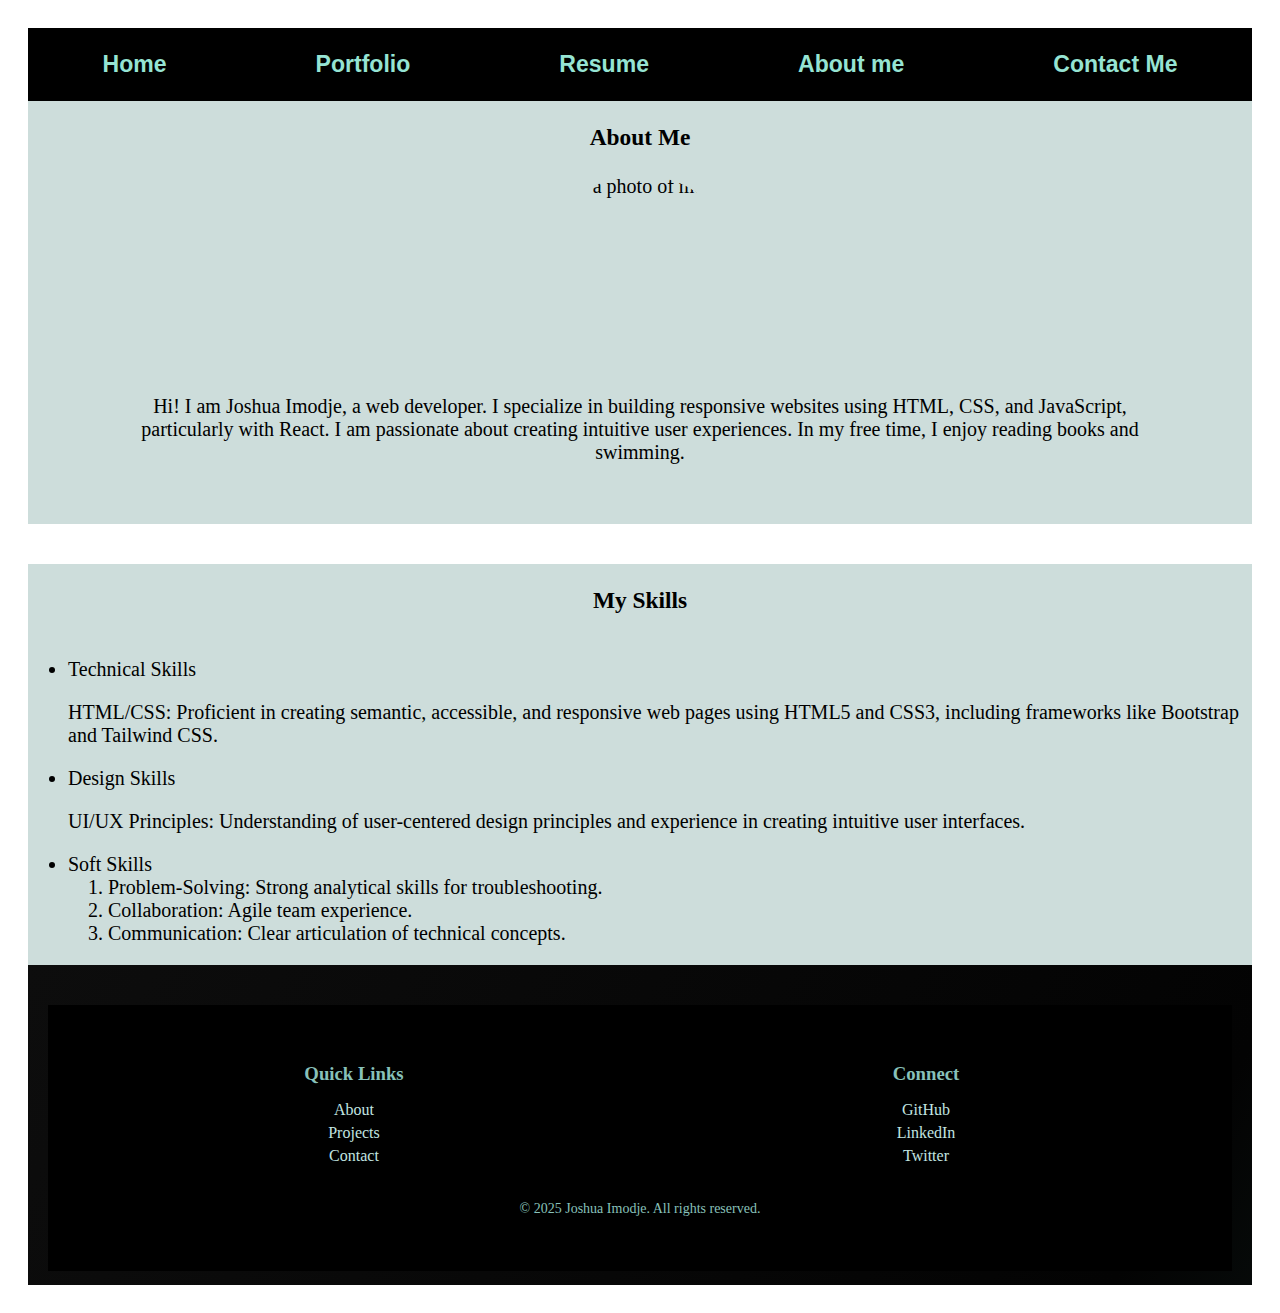
==== index.html @ 0dd08187 "Add files via upload" ====
<!DOCTYPE html>
<html lang="en">
<head>
    <meta charset="UTF-8">
    <meta name="viewport" content="width=device-width, initial-scale=1.0">
    <title>Capstone 2</title>
    <link rel="stylesheet" href="./style.css">
</head>
<body>
    <header>
    <div class="nav container">
        <div class="nav">
            <a href="#"><p>Home</p></a>
        </div >
        <div class="nav">
            <a  href="https://github.com/josh50775/html-porfolio"><p>Portfolio</p></a>
        </div>
        <div  class="nav">
           <a href="https://github.com/josh50775/capstone-project1"> <p>Resume</p></a>
        </div>
        <div class="nav">
           <a href=""><p>About me</p></a> 
        </div>
        <div  class="nav">
            <a href="./contact.html"><p>Contact Me</p></a>
        </div>
    </div>
    </header>

    <main>
        <div class="about">
            <div>
                <h3>About Me</h3>
            </div>
            <div class="about">
                <img src="./image/my photo.jpeg" alt="a photo of me" height="70px" width="70">
                <p>Hi! I am Joshua Imodje, a web developer. I specialize in building responsive websites using HTML, CSS, and JavaScript, particularly with React.
                I am passionate about creating intuitive user experiences. In my free time, I enjoy reading books and swimming. </p>
            </div>
        </div>

        <div class="skills">
            <div>
                <h3> My Skills</h3>
            </div>
            <div class="ul">
                <ul>
                    <li>Technical Skills</li>
                    <p>HTML/CSS: Proficient in creating semantic, accessible, and responsive web pages using HTML5 and CSS3, including frameworks like Bootstrap and Tailwind CSS.</p>
                    <li>Design Skills</li>
                    <p>UI/UX Principles: Understanding of user-centered design principles and experience in creating intuitive user interfaces.</p>

                    <li>Soft Skills</li>
                    <ol>
                    <li>Problem-Solving: Strong analytical skills for troubleshooting.</li>
                       <li> Collaboration: Agile team experience.</li>
                       <li> Communication: Clear articulation of technical concepts.</li>
                    </ol>
                </ul>
            </div>

        </div>

    </main>

    <footer class="footer">
        <footer>
            <div class="footer-container">
            
                <div class="footer-links">
                    <h3>Quick Links</h3>
                    <ul>
                        <li><a href="#about">About</a></li>
                        <li><a href="#projects">Projects</a></li>
                        <li><a href="#contact">Contact</a></li>
                    </ul>
                </div>
                <div class="footer-social">
                    <h3>Connect</h3>
                    <ul class="social-links">
                        <li><a href="https://github.com/josh50775" target="_blank">GitHub</a></li>
                        <li><a href="https://linkedin.com/in/yourusername" target="_blank">LinkedIn</a></li>
                        <li><a href="https://twitter.com/yourusername" target="_blank">Twitter</a></li>
                    </ul>
                </div>
            </div>
            <div class="footer-bottom">
                <p>&copy; 2025 Joshua Imodje. All rights reserved.</p>
            </div>
        </footer>
        

    </footer>
</body>
</html>
---- style.css ----
.container{
    display: flex;
    background-color: black;
    color:white;
    justify-content:space-around;
    text-decoration: none;
   
    
}
.nav{
    color:#96e4d3;
    font-family:Verdana, Geneva, Tahoma, sans-serif;
    font-weight: bold;
    font-size: larger;
    

}
a{
    text-decoration: none;
    color:#96e4d3;
  
}

a:hover{
    color: rgb(84, 90, 85);
}

.about{
    display: flex;
    flex-direction: column;
   justify-content: center;
   align-items: center;
   font-size: 20px;
   text-align: center;
   padding-left: 40px;
   padding-right: 40px;
   background-color: #cddddb;
   font-family: Georgia, 'Times New Roman', Times, serif;
   color: 123458;
   margin-bottom: 40px;

}
img{
    border-radius: 50%;
    height: 200px;
    width: 200px;
}
.skills{
    display: flex;
    flex-direction: column;
   justify-content: center;
   align-items: center;
   font-family: Georgia, 'Times New Roman', Times, serif;
   color: 123458;
   background-color: #cddddb;
   font-size: 20px;
   

}
.footer {
    background: linear-gradient(300deg,#1f3e37, #030303, #0d0d0d);
    background-size: 180% 180%;
    animation: gradient-animation 18s ease infinite;
    height:240px;
    
  }
  
  @keyframes gradient-animation {
    0% {
      background-position: 0% 50%;
    }
    50% {
      background-position: 100% 50%;
    }
    100% {
      background-position: 0% 50%;
    }
  }
  footer {
    background-color:black;
    color: #88c1ba; 
    padding: 40px 20px; 
    text-align: center; 
    font-family: Georgia, 'Times New Roman', Times, serif;
}

.footer-container {
    display: flex; 
    justify-content: space-between; 
    max-width: 1200px;
    margin: 0 auto;
}

.footer-about,
.footer-links,
.footer-social {
    flex: 1; 
    margin: 0 20px; 
}

.footer-about h3,
.footer-links h3,
.footer-social h3 {
margin-bottom: 10px; 
}

.footer-links ul,
.social-links {
    list-style: none; 
    padding: 0; 
}

.footer-links li,
.social-links li {
    margin: 5px 0; 
}

.footer-links a,
.social-links a {
    color: #c2e5e0; ; 
    text-decoration: none;
}

.footer-links a:hover,
.social-links a:hover {
    text-decoration: underline; 
}

.footer-bottom {
    text-align: center; 
    margin-top: 20px; 
    font-size: 14px; 
}

/* Default styles for larger screens (desktops) */
body {
    font-size: 16px;
    padding: 20px;
}

/* Styles for tablets (between 600px and 900px) */
@media (max-width: 900px) {
    body {
        font-size: 14px; /* Slightly smaller font size */
        padding: 15px; /* Adjust padding */
    }

    .footer-container {
        flex-direction: column; /* Stack footer sections vertically */
        text-align: center; /* Center align text */
    }

    .footer-about,
    .footer-links,
    .footer-social {
        margin: 10px 0; /* Adjust margin for stacked layout */
    }
    
    }


/* Styles for mobile devices (600px and below) */
@media (max-width: 600px) {
    body {
        font-size: 12px; /* Even smaller font size */
        padding: 10px; /* Further adjust padding */
    }

    .footer-container {
        padding: 20px; /* Add padding for mobile */
    }

    .footer-about,
    .footer-links,
    .footer-social {
        margin: 5px 0; /* Reduce margin for mobile */
    }

    .social-links li {
        display: block; /* Stack social links vertically */
        margin: 5px 0; /* Space between links */
    }
    .nav{
        display: flex;
        flex-direction: column;
        justify-content: center;
        align-items:center;
        font-size: 16px;
}
}
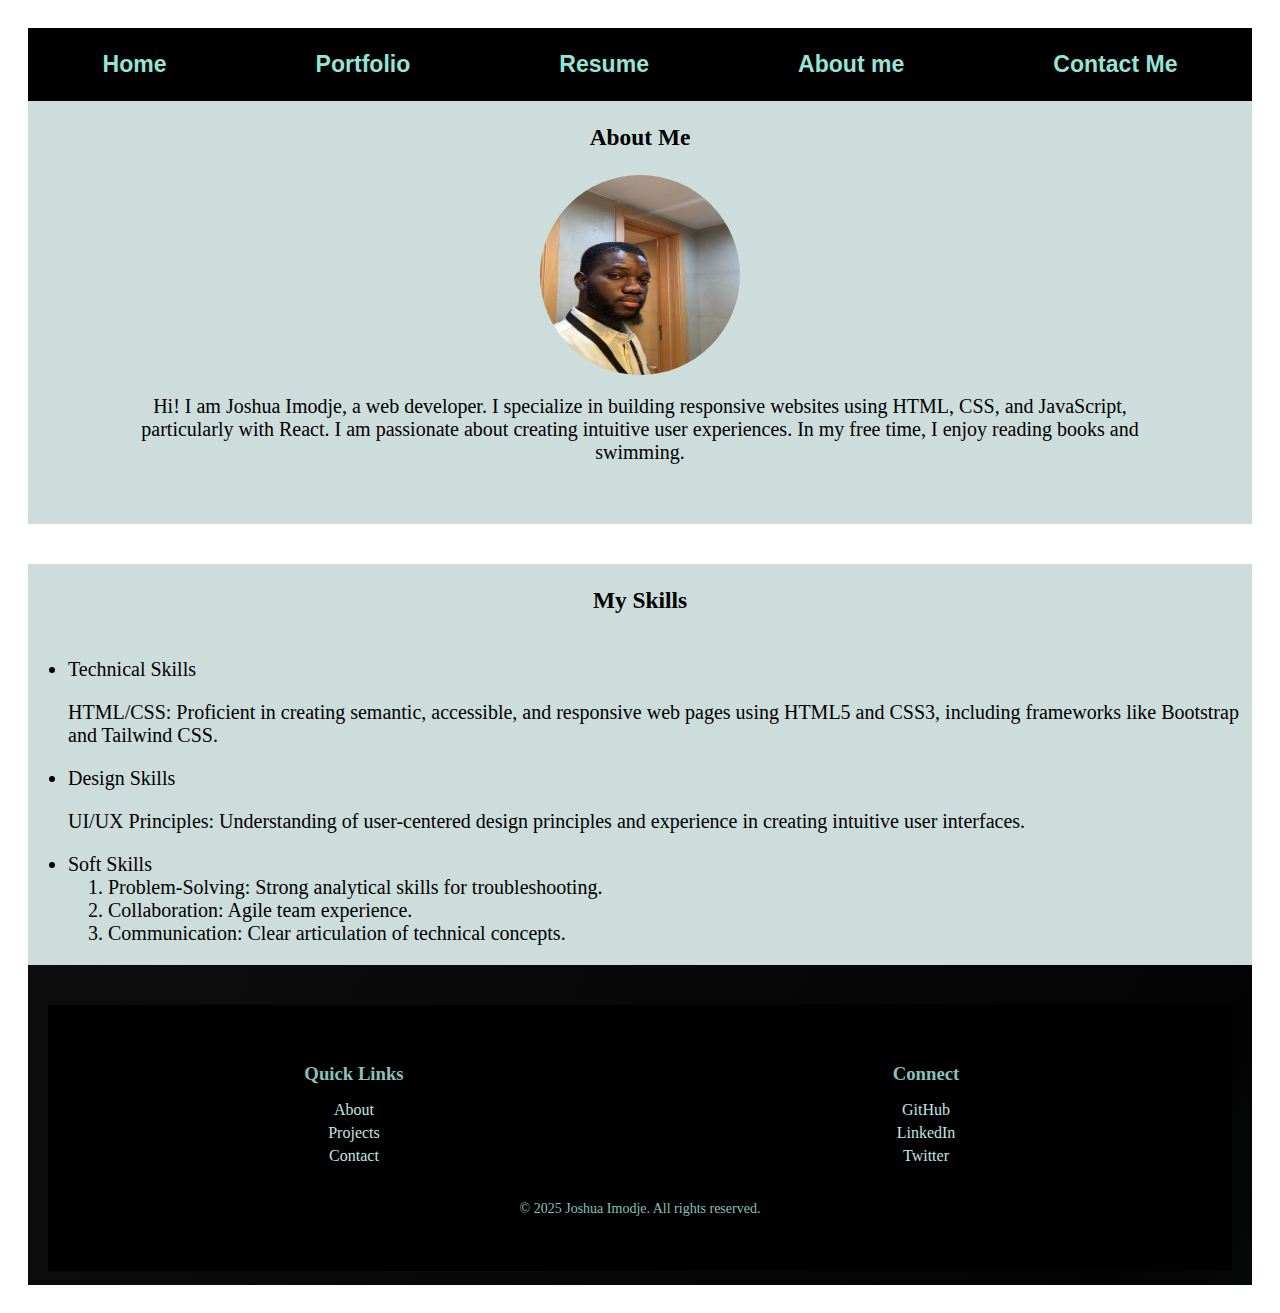
==== commit 50a9c852: "Update index.html" ====
--- a/index.html
+++ b/index.html
@@ -33,7 +33,7 @@
                 <h3>About Me</h3>
             </div>
             <div class="about">
-                <img src="./image/my photo.jpeg" alt="a photo of me" height="70px" width="70">
+                <img src="./my photo.jpeg" alt="a photo of me" height="70px" width="70">
                 <p>Hi! I am Joshua Imodje, a web developer. I specialize in building responsive websites using HTML, CSS, and JavaScript, particularly with React.
                 I am passionate about creating intuitive user experiences. In my free time, I enjoy reading books and swimming. </p>
             </div>
@@ -92,4 +92,4 @@
 
     </footer>
 </body>
-</html>+</html>
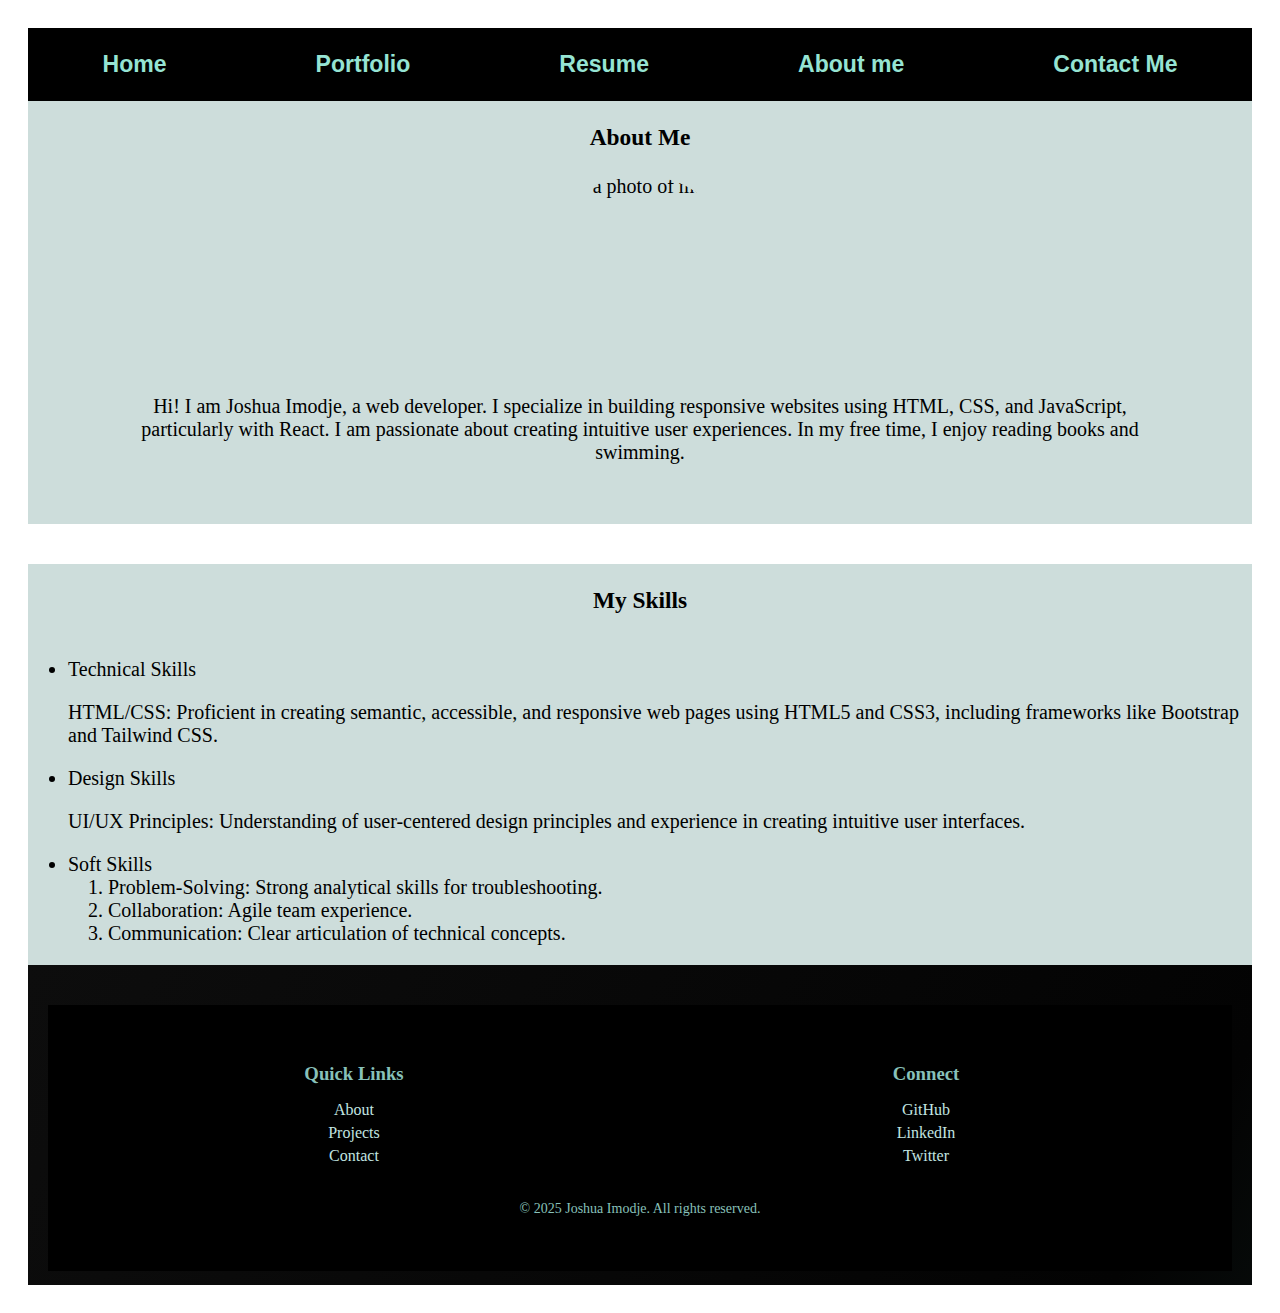
==== commit 73575be3: "Update index.html" ====
--- a/index.html
+++ b/index.html
@@ -33,7 +33,7 @@
                 <h3>About Me</h3>
             </div>
             <div class="about">
-                <img src="./my photo.jpeg" alt="a photo of me" height="70px" width="70">
+                <img src="./myphoto.jpeg" alt="a photo of me" height="70px" width="70">
                 <p>Hi! I am Joshua Imodje, a web developer. I specialize in building responsive websites using HTML, CSS, and JavaScript, particularly with React.
                 I am passionate about creating intuitive user experiences. In my free time, I enjoy reading books and swimming. </p>
             </div>
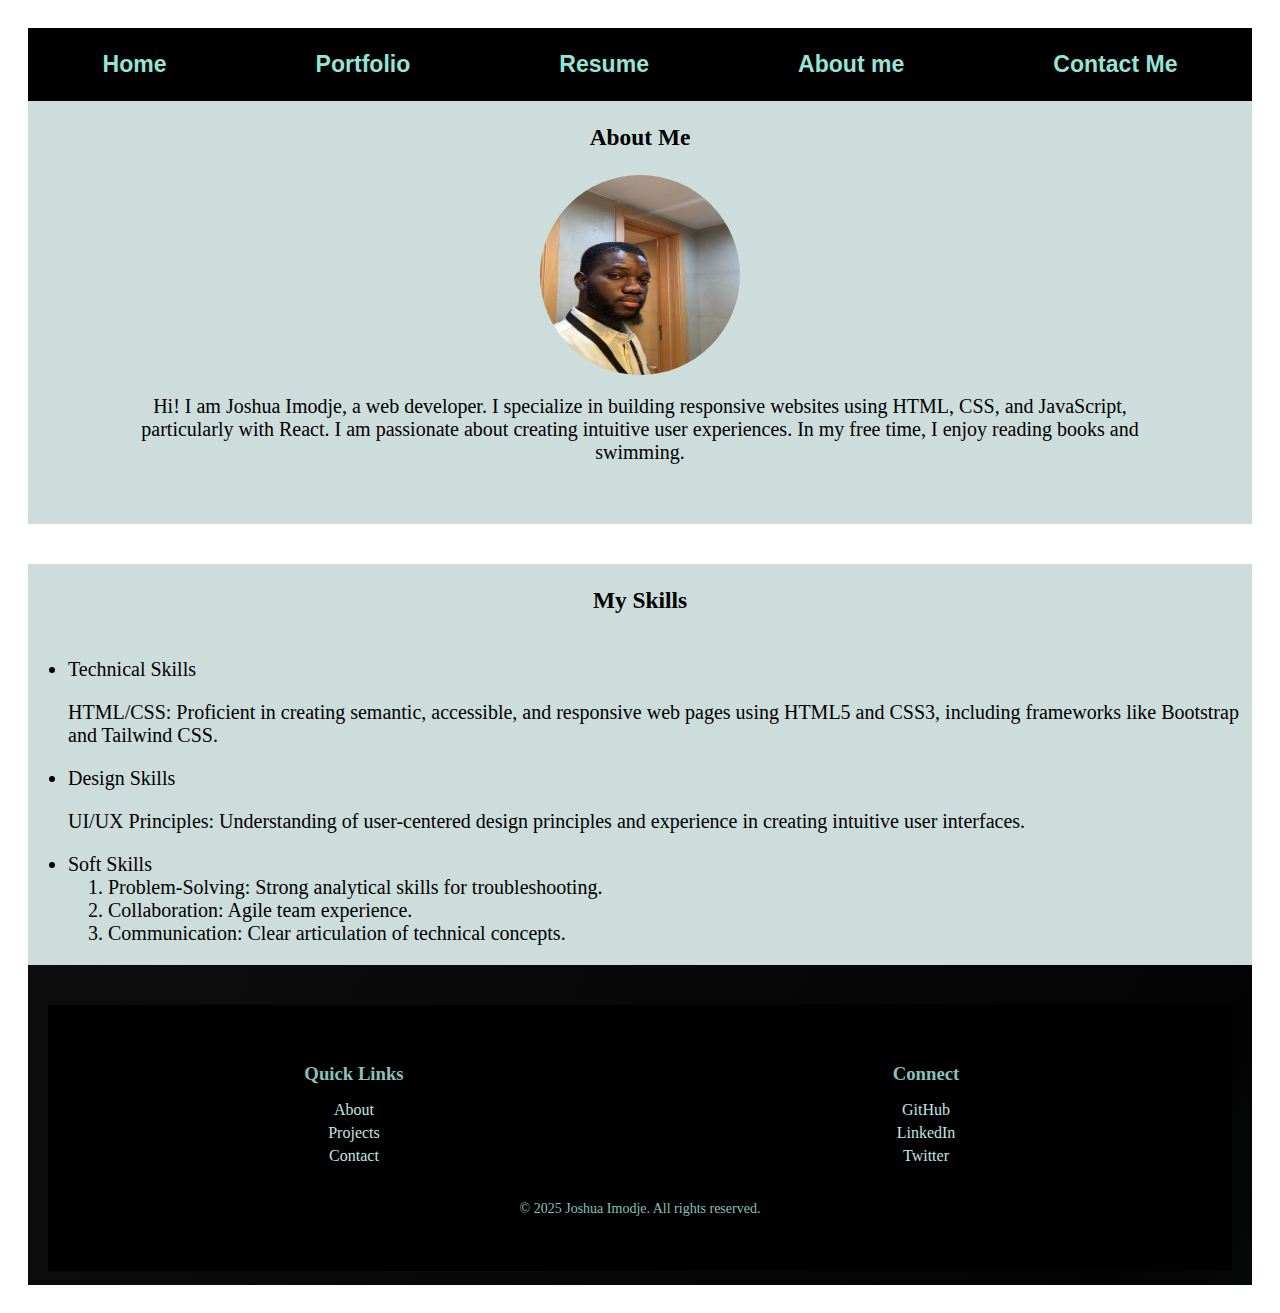
==== commit 50632dbe: "Update index.html" ====
--- a/index.html
+++ b/index.html
@@ -16,7 +16,7 @@
             <a  href="https://github.com/josh50775/html-porfolio"><p>Portfolio</p></a>
         </div>
         <div  class="nav">
-           <a href="https://github.com/josh50775/capstone-project1"> <p>Resume</p></a>
+           <a href="https://josh50775.github.io/capstone-project1/"> <p>Resume</p></a>
         </div>
         <div class="nav">
            <a href=""><p>About me</p></a> 
@@ -33,7 +33,7 @@
                 <h3>About Me</h3>
             </div>
             <div class="about">
-                <img src="./myphoto.jpeg" alt="a photo of me" height="70px" width="70">
+                <img src="./my photo.jpeg" alt="a photo of me" height="70px" width="70">
                 <p>Hi! I am Joshua Imodje, a web developer. I specialize in building responsive websites using HTML, CSS, and JavaScript, particularly with React.
                 I am passionate about creating intuitive user experiences. In my free time, I enjoy reading books and swimming. </p>
             </div>
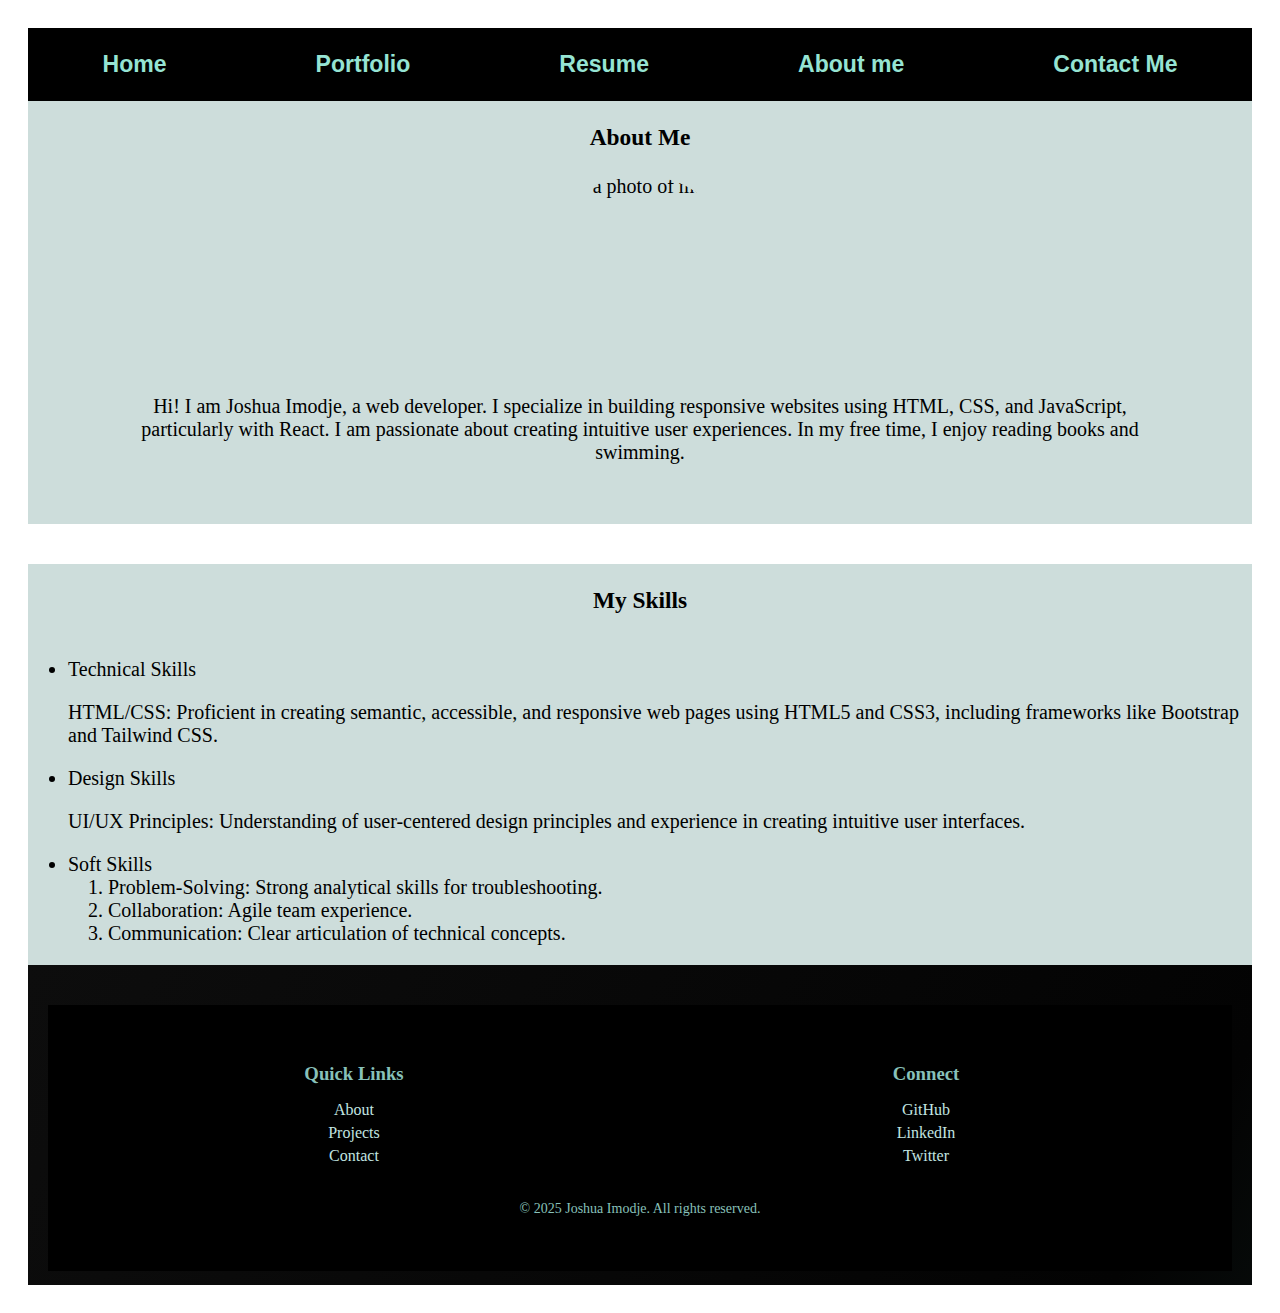
==== commit 935c76c4: "Update index.html" ====
--- a/index.html
+++ b/index.html
@@ -33,7 +33,7 @@
                 <h3>About Me</h3>
             </div>
             <div class="about">
-                <img src="./my photo.jpeg" alt="a photo of me" height="70px" width="70">
+                <img src="./photo.png" alt="a photo of me" height="70px" width="70">
                 <p>Hi! I am Joshua Imodje, a web developer. I specialize in building responsive websites using HTML, CSS, and JavaScript, particularly with React.
                 I am passionate about creating intuitive user experiences. In my free time, I enjoy reading books and swimming. </p>
             </div>
